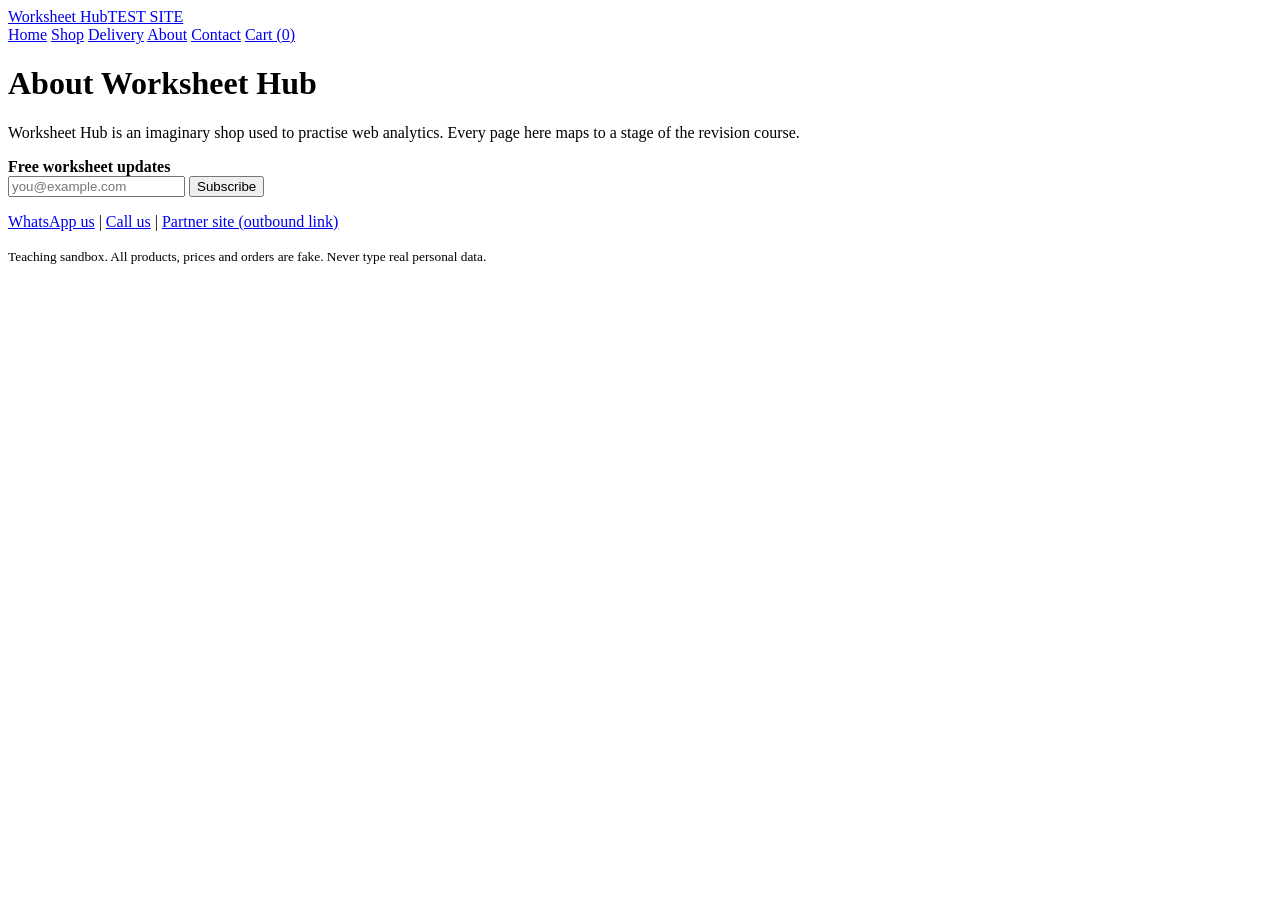
==== about.html @ dbe6ed48 "Add files via upload" ====
<!DOCTYPE html>
<html lang="en">
<head>
<meta charset="utf-8">
<meta name="viewport" content="width=device-width, initial-scale=1">
<title>About | Worksheet Hub (TEST)</title>
<link rel="stylesheet" href="styles.css">
<!-- 1. dataLayer starts BEFORE the GTM snippet so pageType is available on the first event -->
<script>
window.dataLayer = window.dataLayer || [];
dataLayer.push({pageType: 'content'});
</script>
<!-- Google Tag Manager -->
<script>(function(w,d,s,l,i){w[l]=w[l]||[];w[l].push({'gtm.start':
new Date().getTime(),event:'gtm.js'});var f=d.getElementsByTagName(s)[0],
j=d.createElement(s),dl=l!='dataLayer'?'&l='+l:'';j.async=true;j.src=
'https://www.googletagmanager.com/gtm.js?id='+i+dl;f.parentNode.insertBefore(j,f);
})(window,document,'script','dataLayer','GTM-N9RZK8W4');</script>
<!-- End Google Tag Manager -->
</head>
<body data-page="about">
<!-- Google Tag Manager (noscript) -->
<noscript><iframe src="https://www.googletagmanager.com/ns.html?id=GTM-N9RZK8W4" height="0" width="0" style="display:none;visibility:hidden"></iframe></noscript>
<!-- End Google Tag Manager (noscript) -->
<header class="site-header">
  <a class="brand" href="index.html">Worksheet Hub<span class="tag">TEST SITE</span></a>
  <nav id="main-nav" aria-label="Main">
    <a href="index.html">Home</a>
    <a href="shop.html">Shop</a>
    <a href="delivery.html">Delivery</a>
    <a href="about.html">About</a>
    <a href="contact.html">Contact</a>
    <a href="cart.html" id="cart-link">Cart (<span class="cart-count">0</span>)</a>
  </nav>
</header>
<main>
<h1>About Worksheet Hub</h1>
<p>Worksheet Hub is an imaginary shop used to practise web analytics. Every page here maps to a stage of the revision course.</p>
</main>
<footer class="site-footer">
  <div class="inner">
    <div class="newsletter">
      <strong>Free worksheet updates</strong>
      <form id="newsletter-form" novalidate>
        <label for="newsletter-email" class="sr" style="display:none">Email</label>
        <input type="email" id="newsletter-email" placeholder="you@example.com" autocomplete="off">
        <button type="submit" id="subscribe-btn" class="btn primary">Subscribe</button>
      </form>
      <p id="newsletter-msg" role="status"></p>
    </div>
    <p>
      <a id="footer-whatsapp" href="https://wa.me/920000000000" target="_blank" rel="noopener">WhatsApp us</a> |
      <a id="footer-phone" href="tel:+920000000000">Call us</a> |
      <a href="https://example.com/partner" target="_blank" rel="noopener">Partner site (outbound link)</a>
    </p>
    <small>Teaching sandbox. All products, prices and orders are fake. Never type real personal data.</small>
  </div>
</footer>
<script src="script.js"></script>
</body>
</html>
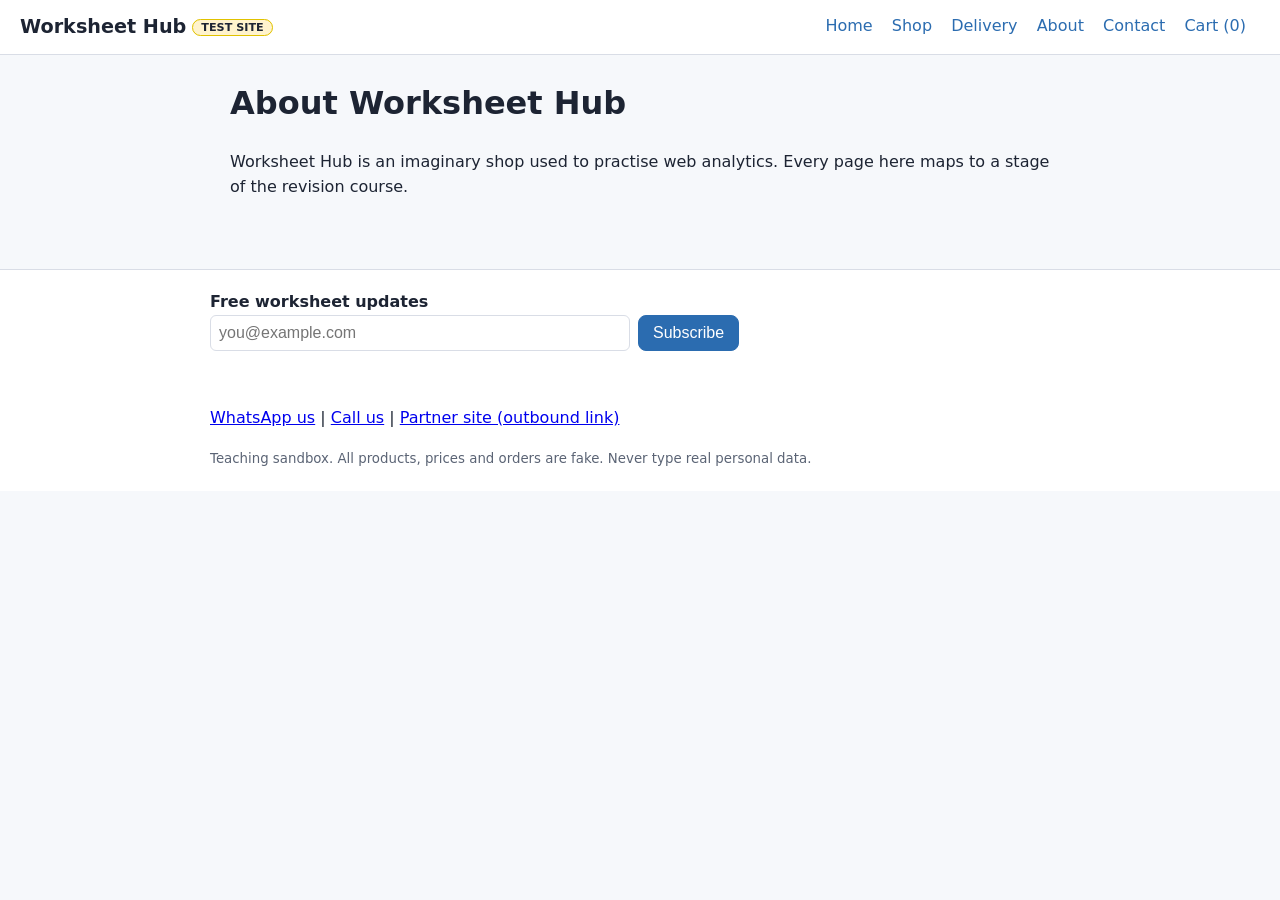
==== commit 081d98de: "Add files via upload" ====
--- a/about.html
+++ b/about.html
@@ -15,12 +15,12 @@
 new Date().getTime(),event:'gtm.js'});var f=d.getElementsByTagName(s)[0],
 j=d.createElement(s),dl=l!='dataLayer'?'&l='+l:'';j.async=true;j.src=
 'https://www.googletagmanager.com/gtm.js?id='+i+dl;f.parentNode.insertBefore(j,f);
-})(window,document,'script','dataLayer','GTM-N9RZK8W4');</script>
+})(window,document,'script','dataLayer','GTM-WMZPPJWQ');</script>
 <!-- End Google Tag Manager -->
 </head>
 <body data-page="about">
 <!-- Google Tag Manager (noscript) -->
-<noscript><iframe src="https://www.googletagmanager.com/ns.html?id=GTM-N9RZK8W4" height="0" width="0" style="display:none;visibility:hidden"></iframe></noscript>
+<noscript><iframe src="https://www.googletagmanager.com/ns.html?id=GTM-WMZPPJWQ" height="0" width="0" style="display:none;visibility:hidden"></iframe></noscript>
 <!-- End Google Tag Manager (noscript) -->
 <header class="site-header">
   <a class="brand" href="index.html">Worksheet Hub<span class="tag">TEST SITE</span></a>
--- a/styles.css
+++ b/styles.css
@@ -0,0 +1,31 @@
+/* Worksheet Hub (TEST site) - simple, readable styles */
+:root{--ink:#1d2433;--muted:#5b6475;--line:#d9dde6;--brand:#2b6cb0;--bg:#f6f8fb;--card:#fff}
+*{box-sizing:border-box}
+body{margin:0;font-family:system-ui,-apple-system,Segoe UI,Roboto,sans-serif;color:var(--ink);background:var(--bg);line-height:1.55}
+.site-header{display:flex;flex-wrap:wrap;gap:12px;align-items:center;justify-content:space-between;padding:12px 20px;background:var(--card);border-bottom:1px solid var(--line)}
+.brand{font-weight:700;font-size:1.2rem;color:var(--ink);text-decoration:none}
+.tag{font-size:.7rem;background:#fff3cd;border:1px solid #e0c200;border-radius:999px;padding:1px 8px;margin-left:6px;vertical-align:middle}
+#main-nav a{margin-right:14px;color:var(--brand);text-decoration:none}
+#main-nav a:hover{text-decoration:underline}
+main{max-width:860px;margin:0 auto;padding:24px 20px}
+h1{margin-top:0}
+.grid{display:grid;grid-template-columns:repeat(auto-fill,minmax(230px,1fr));gap:16px}
+.card{background:var(--card);border:1px solid var(--line);border-radius:10px;padding:16px}
+.price{font-weight:700}
+.btn{display:inline-block;padding:8px 14px;border:1px solid #8a93a5;border-radius:8px;background:#eef1f6;color:var(--ink);cursor:pointer;font-size:1rem;text-decoration:none}
+.btn.primary{background:var(--brand);border-color:var(--brand);color:#fff}
+.btn[disabled]{opacity:.5;cursor:not-allowed}
+.note{background:#fff8e1;border:1px solid #f0d98a;border-radius:8px;padding:8px 12px;font-size:.92rem}
+label{display:block;margin:10px 0 4px}
+input[type=text],input[type=email],select,textarea{width:100%;max-width:420px;padding:8px;border:1px solid var(--line);border-radius:6px;font-size:1rem}
+fieldset{border:1px solid var(--line);border-radius:8px;margin:14px 0;max-width:420px}
+fieldset label{display:inline-block;margin-right:16px}
+table{border-collapse:collapse;width:100%;background:var(--card)}
+th,td{border-bottom:1px solid var(--line);padding:8px;text-align:left}
+[role=status],[role=alert]{min-height:1.4em;font-weight:600}
+.ok{color:#18794e}.err{color:#b42318}
+.site-footer{background:var(--card);border-top:1px solid var(--line);padding:20px;margin-top:30px}
+.site-footer .inner{max-width:860px;margin:0 auto}
+.newsletter form{display:flex;flex-wrap:wrap;gap:8px}
+.newsletter input{flex:1;min-width:200px}
+small{color:var(--muted)}
